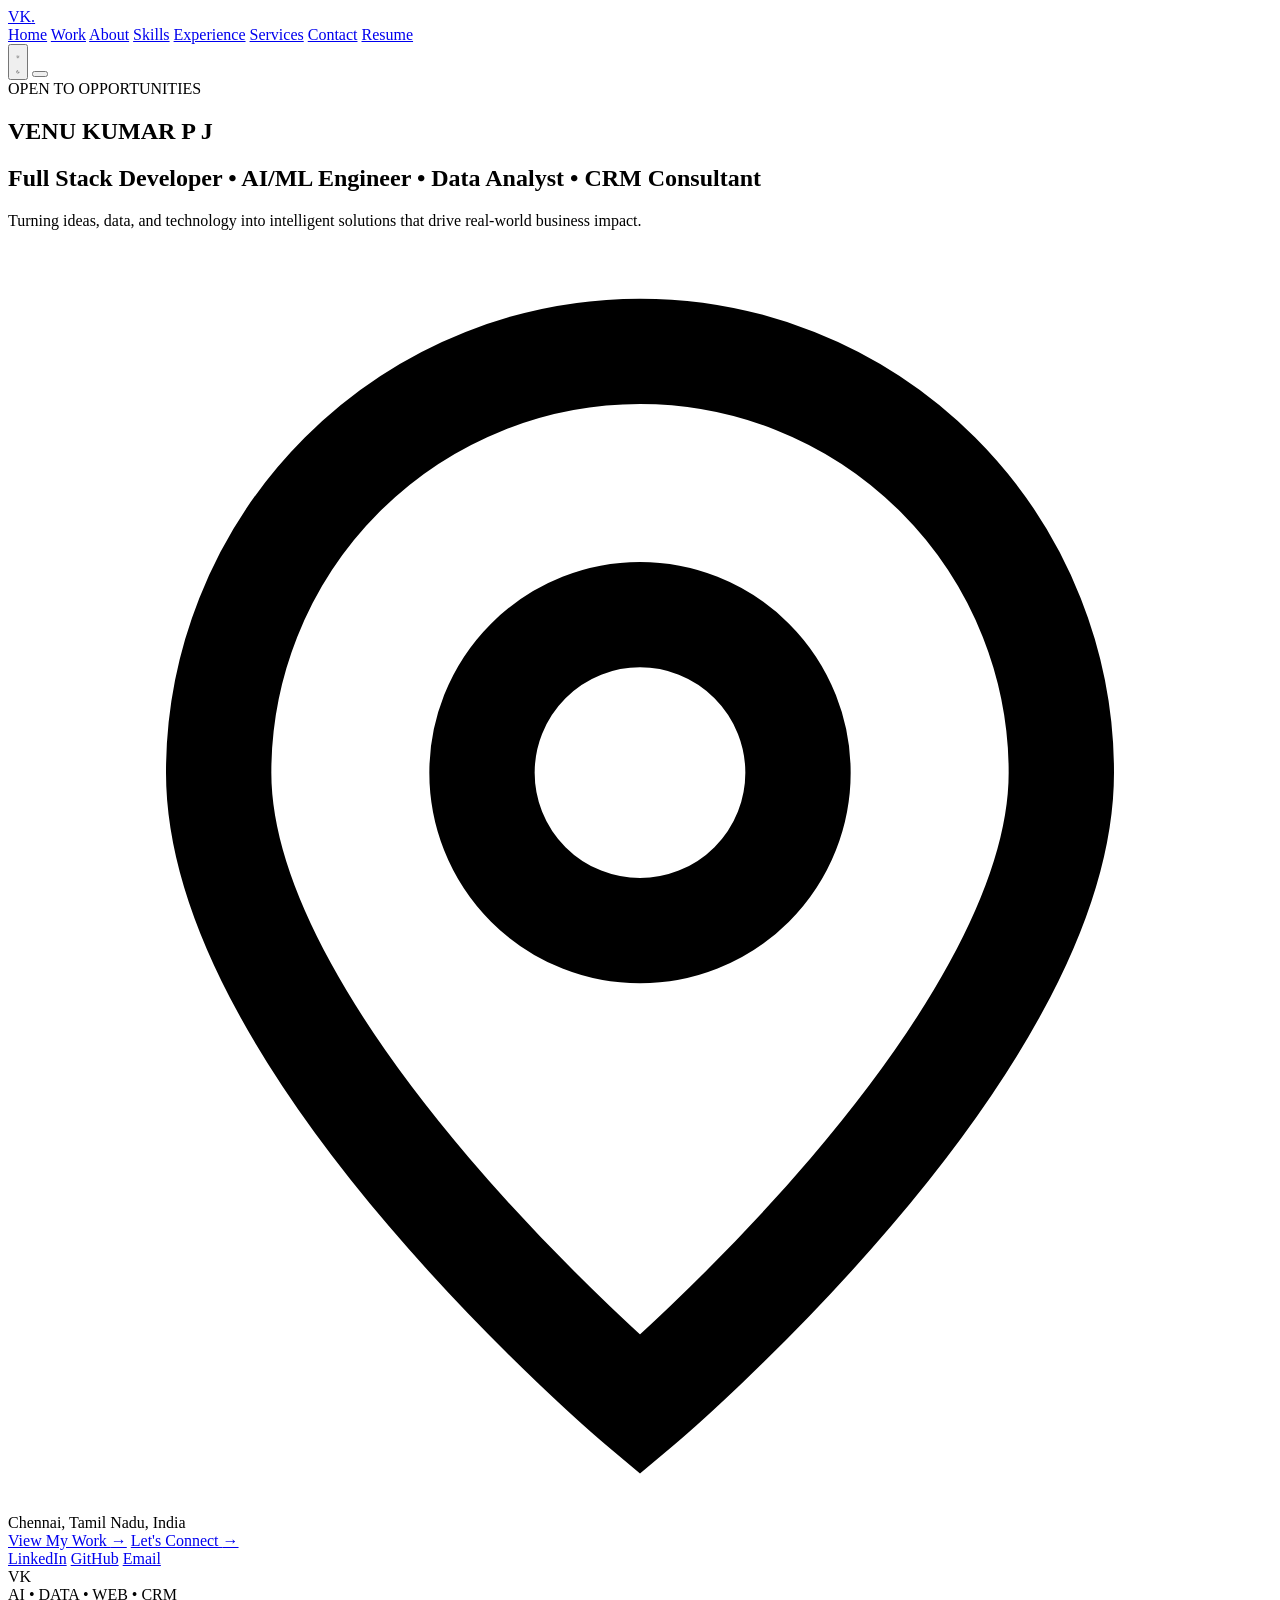
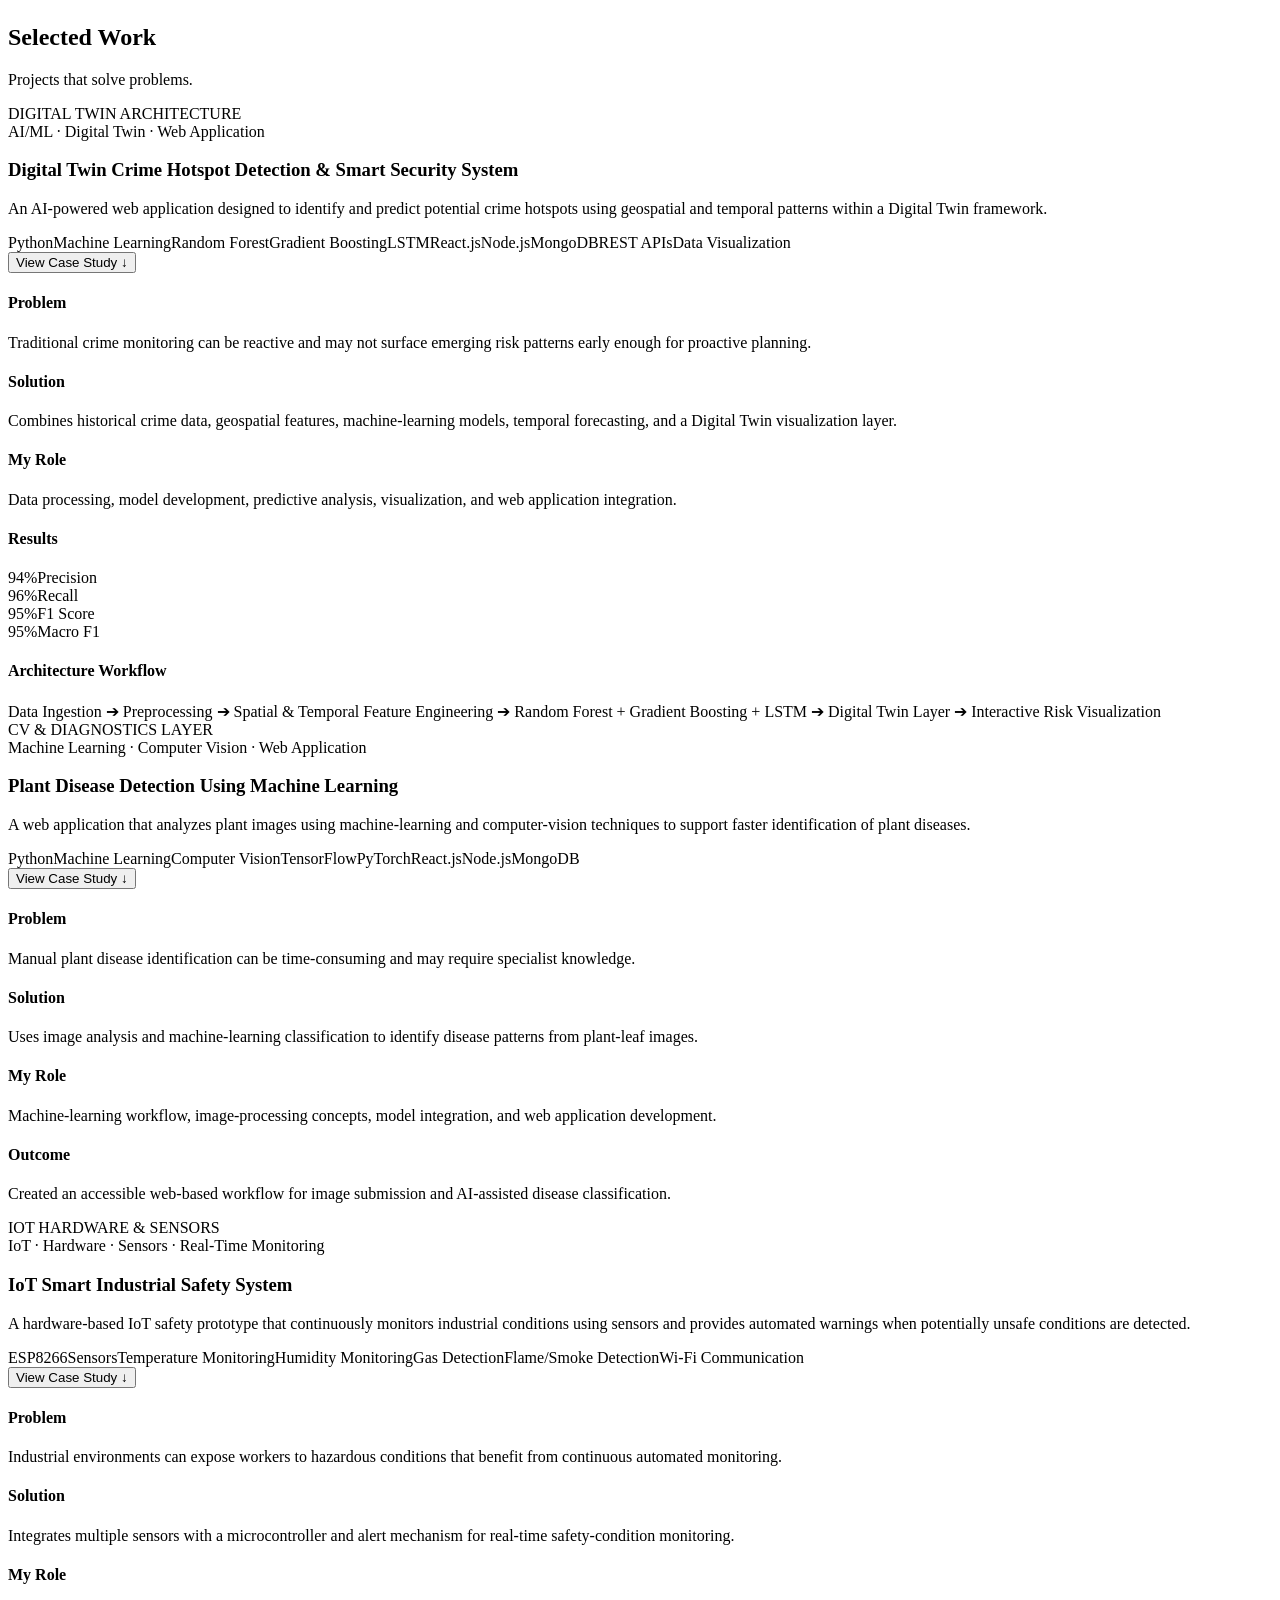
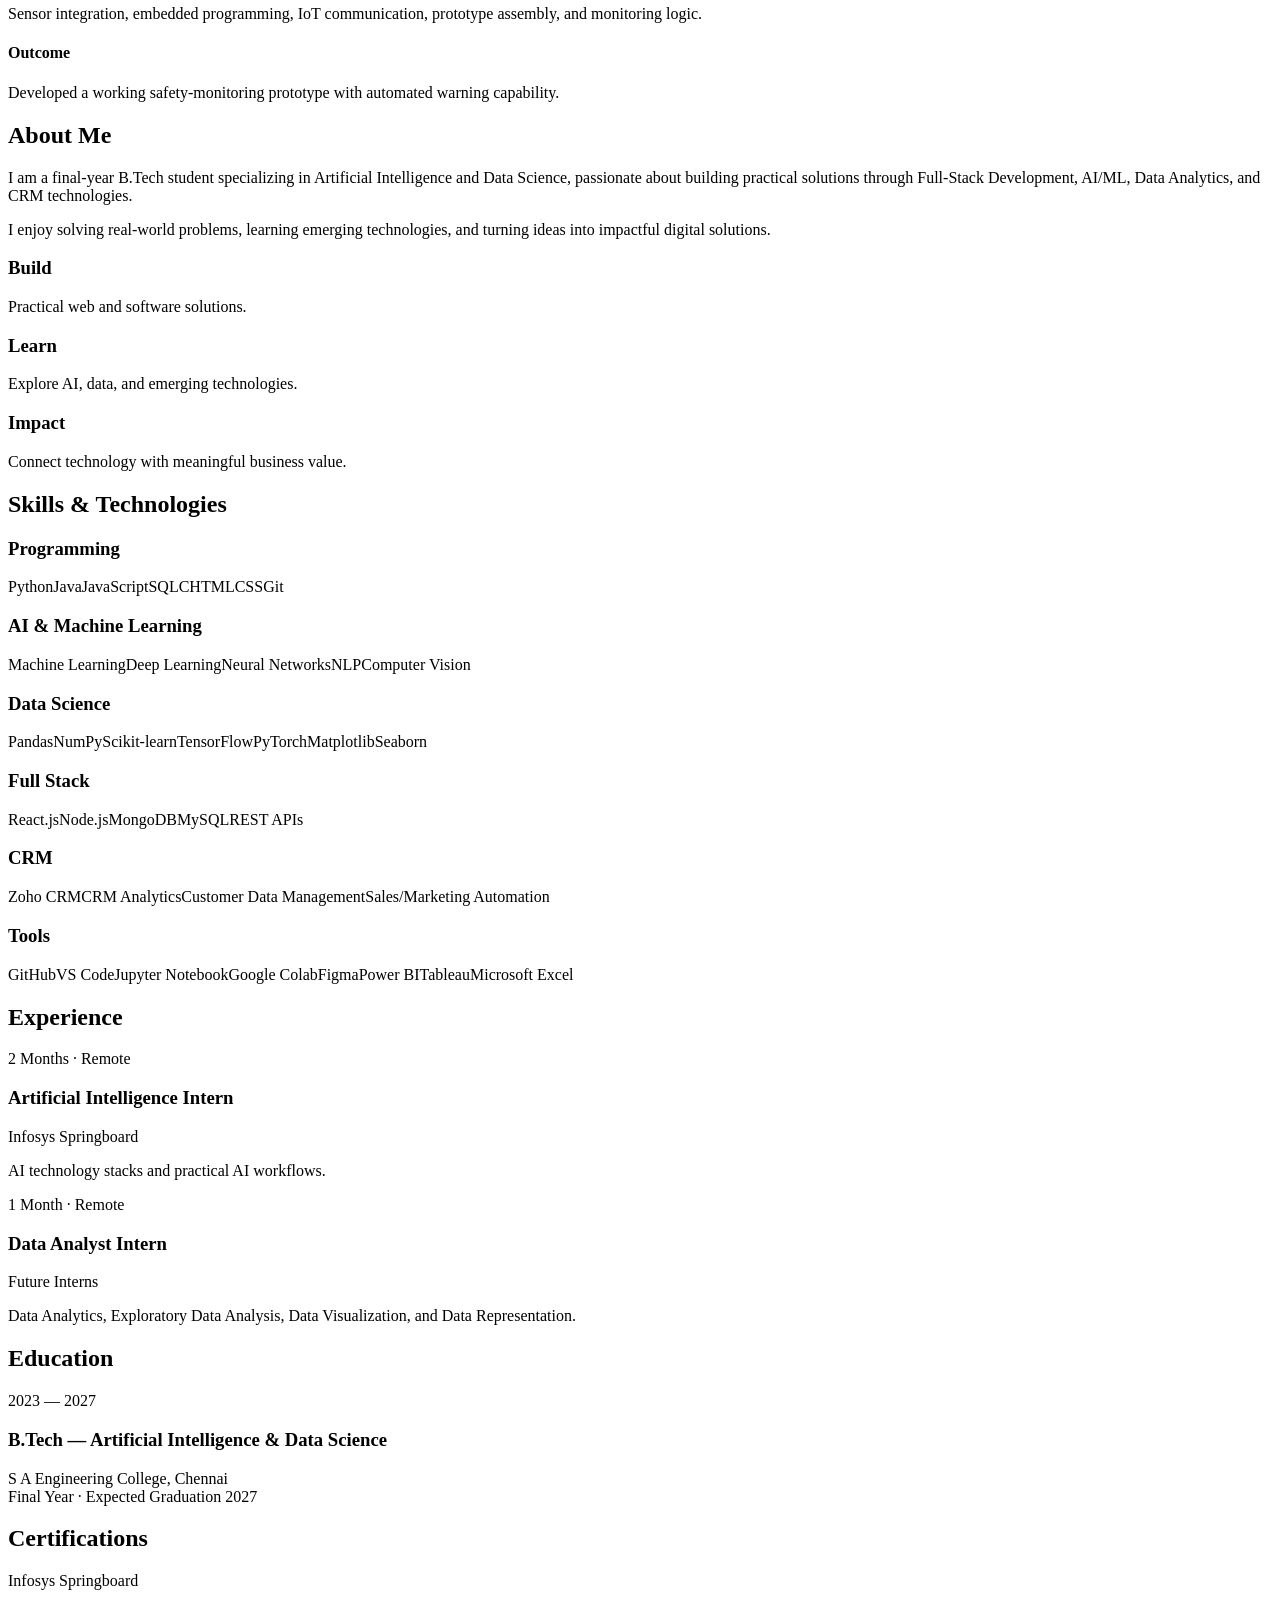
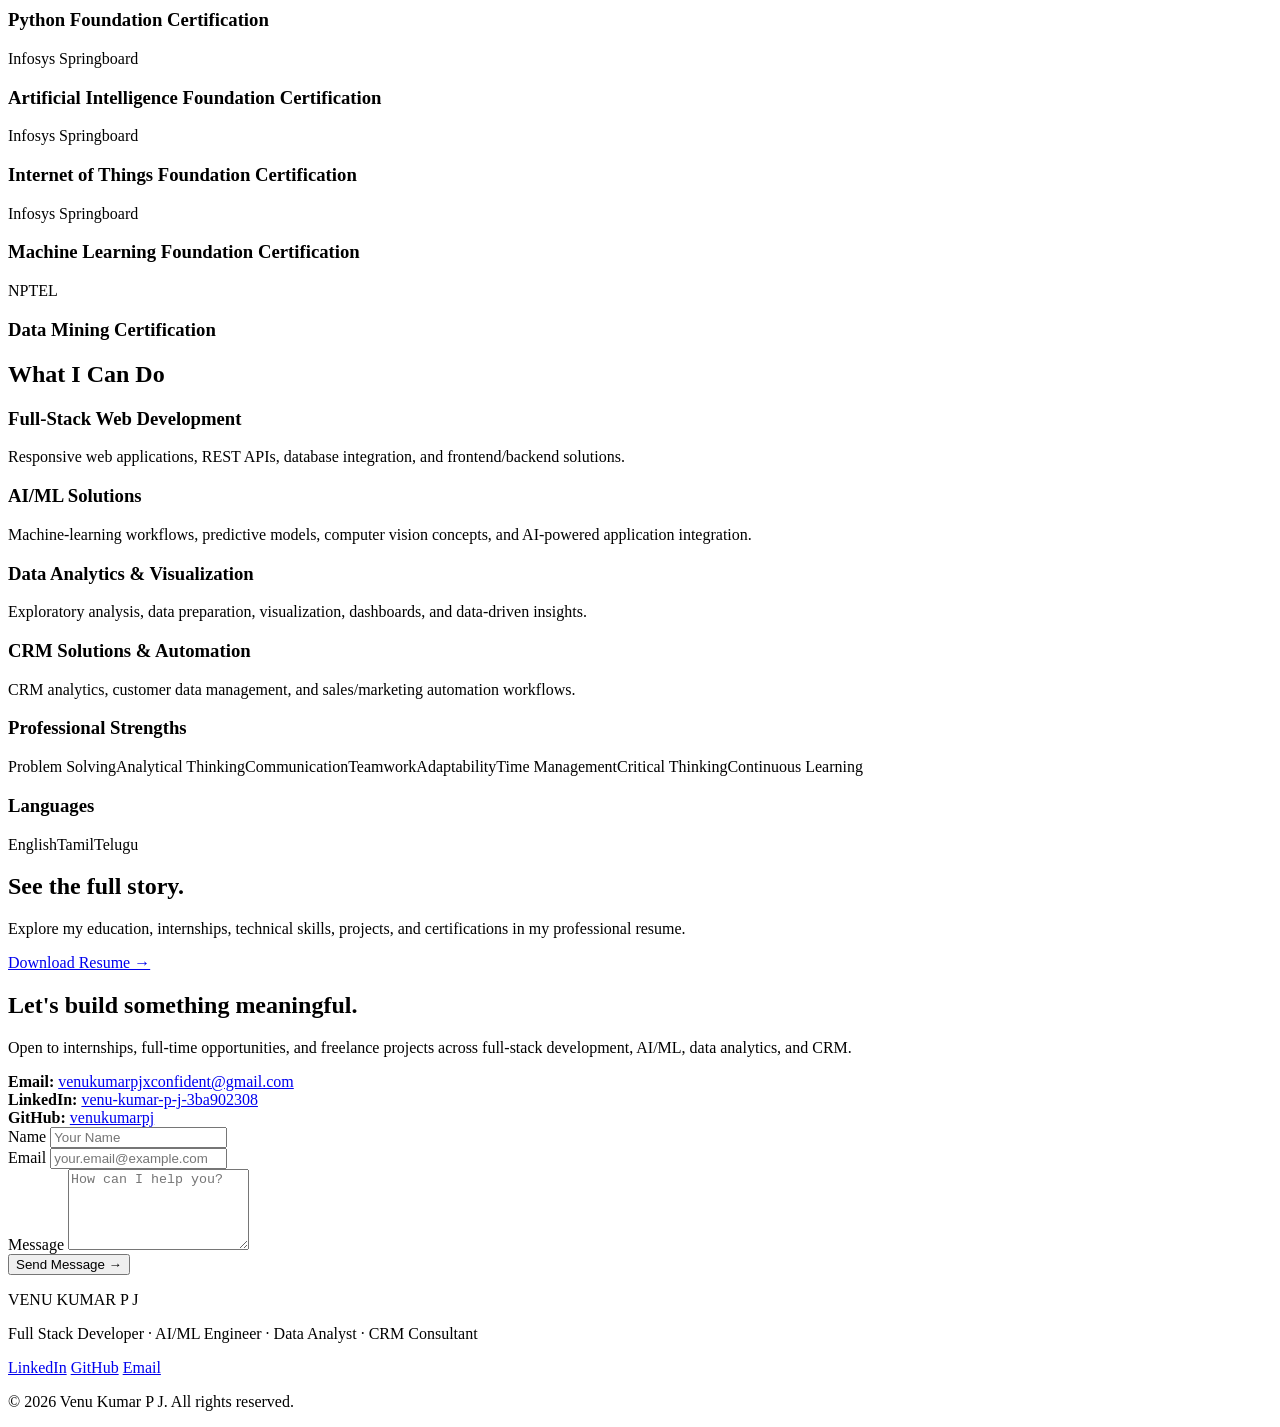
==== index.html @ ddd6fd96 "Rename index.html.html to index.html" ====
<!DOCTYPE html>
<html lang="en" data-theme="dark">
<head>
    <meta charset="UTF-8">
    <meta name="viewport" content="width=device-width, initial-scale=1.0">
    <title>Venu Kumar P J | Full Stack Developer • AI/ML Engineer • Data Analyst</title>
    <meta name="description" content="Venu Kumar P J is a Full Stack Developer, AI/ML Engineer, Data Analyst, and CRM enthusiast building intelligent, data-driven digital solutions.">
    
    <meta property="og:title" content="Venu Kumar P J | Professional Portfolio">
    <meta property="og:description" content="Turning ideas, data, and technology into intelligent solutions that drive real-world business impact.">
    <meta property="og:type" content="website">

    <link rel="preconnect" href="https://fonts.googleapis.com">
    <link rel="preconnect" href="https://fonts.gstatic.com" crossorigin>
    <link href="https://fonts.googleapis.com/css2?family=Inter:wght@300;400;500;600;700&family=Space+Grotesk:wght@500;600;700&display=swap" rel="stylesheet">
    
    <link rel="stylesheet" href="css/style.css">
</head>
<body>
    <div class="bg-grid"></div>
    <div class="bg-glow"></div>

    <header class="navbar" id="navbar">
        <div class="container nav-container">
            <a href="#home" class="nav-logo">VK<span>.</span></a>
            <nav class="nav-menu" id="nav-menu">
                <a href="#home" class="nav-link active">Home</a>
                <a href="#work" class="nav-link">Work</a>
                <a href="#about" class="nav-link">About</a>
                <a href="#skills" class="nav-link">Skills</a>
                <a href="#experience" class="nav-link">Experience</a>
                <a href="#services" class="nav-link">Services</a>
                <a href="#contact" class="nav-link">Contact</a>
                <a href="assets/resume.pdf" class="btn btn-secondary nav-btn" target="_blank" rel="noopener">Resume</a>
            </nav>
            <div class="nav-actions">
                <button id="theme-toggle" class="theme-toggle" aria-label="Toggle Theme">
                    <svg class="sun-icon" viewBox="0 0 24 24" fill="none" stroke="currentColor" stroke-width="2"><circle cx="12" cy="12" r="5"/><path d="M12 1v2M12 21v2M4.22 4.22l1.42 1.42M18.36 18.36l1.42 1.42M1 12h2M21 12h2M4.22 19.78l1.42-1.42M18.36 5.64l1.42-1.42"/></svg>
                    <svg class="moon-icon" viewBox="0 0 24 24" fill="none" stroke="currentColor" stroke-width="2"><path d="M21 12.79A9 9 0 1 1 11.21 3 7 7 0 0 0 21 12.79z"/></svg>
                </button>
                <button class="hamburger" id="hamburger" aria-label="Toggle Menu">
                    <span></span><span></span><span></span>
                </button>
            </div>
        </div>
    </header>

    <main>
        <section id="home" class="hero-section">
            <div class="container hero-container">
                <div class="hero-content">
                    <div class="badge fade-up">OPEN TO OPPORTUNITIES</div>
                    <h1 class="hero-name fade-up">VENU KUMAR P J</h1>
                    <h2 class="hero-title fade-up">Full Stack Developer <span class="dot">•</span> AI/ML Engineer <span class="dot">•</span> Data Analyst <span class="dot">•</span> CRM Consultant</h2>
                    <p class="hero-description fade-up">Turning ideas, data, and technology into intelligent solutions that drive real-world business impact.</p>
                    <div class="hero-location fade-up">
                        <svg viewBox="0 0 24 24" fill="none" stroke="currentColor" stroke-width="2"><path d="M12 2a8 8 0 0 0-8 8c0 5.25 8 12 8 12s8-6.75 8-12a8 8 0 0 0-8-8z"/><circle cx="12" cy="10" r="3"/></svg>
                        Chennai, Tamil Nadu, India
                    </div>
                    <div class="hero-ctas fade-up">
                        <a href="#work" class="btn btn-primary">View My Work <span class="arrow">→</span></a>
                        <a href="#contact" class="btn btn-secondary">Let's Connect <span class="arrow">→</span></a>
                    </div>
                    <div class="hero-socials fade-up">
                        <a href="https://www.linkedin.com/in/venu-kumar-p-j-3ba902308/" target="_blank" rel="noopener" aria-label="LinkedIn">LinkedIn</a>
                        <a href="https://github.com/venukumarpj" target="_blank" rel="noopener" aria-label="GitHub">GitHub</a>
                        <a href="mailto:venukumarpjxconfident@gmail.com" aria-label="Email">Email</a>
                    </div>
                </div>
                <div class="hero-visual fade-up">
                    <div class="profile-frame">
                        <div class="profile-img-container">
                            <img src="assets/profile.jpg" alt="Venu Kumar P J" class="profile-img" id="profile-img" onerror="this.style.display='none'; document.getElementById('profile-placeholder').style.display='flex';">
                            <div class="profile-placeholder" id="profile-placeholder">
                                <span class="avatar-text">VK</span>
                            </div>
                        </div>
                        <div class="profile-badge-overlay">AI • DATA • WEB • CRM</div>
                    </div>
                </div>
            </div>
        </section>

        <section id="work" class="section">
            <div class="container">
                <div class="section-header fade-up">
                    <h2>Selected Work</h2>
                    <p class="subtitle">Projects that solve problems.</p>
                </div>

                <div class="projects-grid">
                    <article class="project-card fade-up">
                        <div class="project-visual-wrapper">
                            <img src="assets/projects/crime-hotspot.png" alt="Digital Twin Crime Hotspot Visual" class="project-img" onerror="this.style.display='none'; this.nextElementSibling.style.display='flex';">
                            <div class="project-illustration fallback-visual">
                                <div class="illus-node"></div>
                                <div class="illus-grid"></div>
                                <span class="illus-tag">DIGITAL TWIN ARCHITECTURE</span>
                            </div>
                        </div>
                        <div class="project-body">
                            <div class="project-category">AI/ML · Digital Twin · Web Application</div>
                            <h3 class="project-title">Digital Twin Crime Hotspot Detection & Smart Security System</h3>
                            <p class="project-desc">An AI-powered web application designed to identify and predict potential crime hotspots using geospatial and temporal patterns within a Digital Twin framework.</p>
                            
                            <div class="project-tags">
                                <span>Python</span><span>Machine Learning</span><span>Random Forest</span><span>Gradient Boosting</span><span>LSTM</span><span>React.js</span><span>Node.js</span><span>MongoDB</span><span>REST APIs</span><span>Data Visualization</span>
                            </div>

                            <button class="btn-toggle-case-study" data-target="cs-1">
                                View Case Study <span class="toggle-icon">↓</span>
                            </button>

                            <div class="case-study-content" id="cs-1">
                                <div class="cs-inner">
                                    <div class="cs-block">
                                        <h4>Problem</h4>
                                        <p>Traditional crime monitoring can be reactive and may not surface emerging risk patterns early enough for proactive planning.</p>
                                    </div>
                                    <div class="cs-block">
                                        <h4>Solution</h4>
                                        <p>Combines historical crime data, geospatial features, machine-learning models, temporal forecasting, and a Digital Twin visualization layer.</p>
                                    </div>
                                    <div class="cs-block">
                                        <h4>My Role</h4>
                                        <p>Data processing, model development, predictive analysis, visualization, and web application integration.</p>
                                    </div>
                                    <div class="cs-block">
                                        <h4>Results</h4>
                                        <div class="metrics-grid">
                                            <div class="metric-card"><span class="m-val">94%</span><span class="m-lbl">Precision</span></div>
                                            <div class="metric-card"><span class="m-val">96%</span><span class="m-lbl">Recall</span></div>
                                            <div class="metric-card"><span class="m-val">95%</span><span class="m-lbl">F1 Score</span></div>
                                            <div class="metric-card"><span class="m-val">95%</span><span class="m-lbl">Macro F1</span></div>
                                        </div>
                                    </div>
                                    <div class="cs-block">
                                        <h4>Architecture Workflow</h4>
                                        <div class="architecture-flow">
                                            Data Ingestion ➔ Preprocessing ➔ Spatial & Temporal Feature Engineering ➔ Random Forest + Gradient Boosting + LSTM ➔ Digital Twin Layer ➔ Interactive Risk Visualization
                                        </div>
                                    </div>
                                </div>
                            </div>
                        </div>
                    </article>

                    <article class="project-card fade-up">
                        <div class="project-visual-wrapper">
                            <img src="assets/projects/plant-disease.png" alt="Plant Disease Detection Visual" class="project-img" onerror="this.style.display='none'; this.nextElementSibling.style.display='flex';">
                            <div class="project-illustration fallback-visual">
                                <div class="illus-leaf"></div>
                                <span class="illus-tag">CV & DIAGNOSTICS LAYER</span>
                            </div>
                        </div>
                        <div class="project-body">
                            <div class="project-category">Machine Learning · Computer Vision · Web Application</div>
                            <h3 class="project-title">Plant Disease Detection Using Machine Learning</h3>
                            <p class="project-desc">A web application that analyzes plant images using machine-learning and computer-vision techniques to support faster identification of plant diseases.</p>
                            
                            <div class="project-tags">
                                <span>Python</span><span>Machine Learning</span><span>Computer Vision</span><span>TensorFlow</span><span>PyTorch</span><span>React.js</span><span>Node.js</span><span>MongoDB</span>
                            </div>

                            <button class="btn-toggle-case-study" data-target="cs-2">
                                View Case Study <span class="toggle-icon">↓</span>
                            </button>

                            <div class="case-study-content" id="cs-2">
                                <div class="cs-inner">
                                    <div class="cs-block">
                                        <h4>Problem</h4>
                                        <p>Manual plant disease identification can be time-consuming and may require specialist knowledge.</p>
                                    </div>
                                    <div class="cs-block">
                                        <h4>Solution</h4>
                                        <p>Uses image analysis and machine-learning classification to identify disease patterns from plant-leaf images.</p>
                                    </div>
                                    <div class="cs-block">
                                        <h4>My Role</h4>
                                        <p>Machine-learning workflow, image-processing concepts, model integration, and web application development.</p>
                                    </div>
                                    <div class="cs-block">
                                        <h4>Outcome</h4>
                                        <p>Created an accessible web-based workflow for image submission and AI-assisted disease classification.</p>
                                    </div>
                                </div>
                            </div>
                        </div>
                    </article>

                    <article class="project-card fade-up">
                        <div class="project-visual-wrapper">
                            <img src="assets/projects/iot-safety.png" alt="IoT Industrial Safety Visual" class="project-img" onerror="this.style.display='none'; this.nextElementSibling.style.display='flex';">
                            <div class="project-illustration fallback-visual">
                                <div class="illus-sensor"></div>
                                <span class="illus-tag">IOT HARDWARE & SENSORS</span>
                            </div>
                        </div>
                        <div class="project-body">
                            <div class="project-category">IoT · Hardware · Sensors · Real-Time Monitoring</div>
                            <h3 class="project-title">IoT Smart Industrial Safety System</h3>
                            <p class="project-desc">A hardware-based IoT safety prototype that continuously monitors industrial conditions using sensors and provides automated warnings when potentially unsafe conditions are detected.</p>
                            
                            <div class="project-tags">
                                <span>ESP8266</span><span>Sensors</span><span>Temperature Monitoring</span><span>Humidity Monitoring</span><span>Gas Detection</span><span>Flame/Smoke Detection</span><span>Wi-Fi Communication</span>
                            </div>

                            <button class="btn-toggle-case-study" data-target="cs-3">
                                View Case Study <span class="toggle-icon">↓</span>
                            </button>

                            <div class="case-study-content" id="cs-3">
                                <div class="cs-inner">
                                    <div class="cs-block">
                                        <h4>Problem</h4>
                                        <p>Industrial environments can expose workers to hazardous conditions that benefit from continuous automated monitoring.</p>
                                    </div>
                                    <div class="cs-block">
                                        <h4>Solution</h4>
                                        <p>Integrates multiple sensors with a microcontroller and alert mechanism for real-time safety-condition monitoring.</p>
                                    </div>
                                    <div class="cs-block">
                                        <h4>My Role</h4>
                                        <p>Sensor integration, embedded programming, IoT communication, prototype assembly, and monitoring logic.</p>
                                    </div>
                                    <div class="cs-block">
                                        <h4>Outcome</h4>
                                        <p>Developed a working safety-monitoring prototype with automated warning capability.</p>
                                    </div>
                                </div>
                            </div>
                        </div>
                    </article>
                </div>
            </div>
        </section>

        <section id="about" class="section alt-bg">
            <div class="container">
                <div class="section-header fade-up">
                    <h2>About Me</h2>
                </div>
                <div class="about-grid">
                    <div class="about-text fade-up">
                        <p>I am a final-year B.Tech student specializing in Artificial Intelligence and Data Science, passionate about building practical solutions through Full-Stack Development, AI/ML, Data Analytics, and CRM technologies.</p>
                        <p>I enjoy solving real-world problems, learning emerging technologies, and turning ideas into impactful digital solutions.</p>
                    </div>
                    <div class="about-highlights fade-up">
                        <div class="highlight-card">
                            <h3>Build</h3>
                            <p>Practical web and software solutions.</p>
                        </div>
                        <div class="highlight-card">
                            <h3>Learn</h3>
                            <p>Explore AI, data, and emerging technologies.</p>
                        </div>
                        <div class="highlight-card">
                            <h3>Impact</h3>
                            <p>Connect technology with meaningful business value.</p>
                        </div>
                    </div>
                </div>
            </div>
        </section>

        <section id="skills" class="section">
            <div class="container">
                <div class="section-header fade-up">
                    <h2>Skills & Technologies</h2>
                </div>
                <div class="skills-wrapper">
                    <div class="skill-category fade-up">
                        <h3>Programming</h3>
                        <div class="chips-group">
                            <span>Python</span><span>Java</span><span>JavaScript</span><span>SQL</span><span>C</span><span>HTML</span><span>CSS</span><span>Git</span>
                        </div>
                    </div>
                    <div class="skill-category fade-up">
                        <h3>AI & Machine Learning</h3>
                        <div class="chips-group">
                            <span>Machine Learning</span><span>Deep Learning</span><span>Neural Networks</span><span>NLP</span><span>Computer Vision</span>
                        </div>
                    </div>
                    <div class="skill-category fade-up">
                        <h3>Data Science</h3>
                        <div class="chips-group">
                            <span>Pandas</span><span>NumPy</span><span>Scikit-learn</span><span>TensorFlow</span><span>PyTorch</span><span>Matplotlib</span><span>Seaborn</span>
                        </div>
                    </div>
                    <div class="skill-category fade-up">
                        <h3>Full Stack</h3>
                        <div class="chips-group">
                            <span>React.js</span><span>Node.js</span><span>MongoDB</span><span>MySQL</span><span>REST APIs</span>
                        </div>
                    </div>
                    <div class="skill-category fade-up">
                        <h3>CRM</h3>
                        <div class="chips-group">
                            <span>Zoho CRM</span><span>CRM Analytics</span><span>Customer Data Management</span><span>Sales/Marketing Automation</span>
                        </div>
                    </div>
                    <div class="skill-category fade-up">
                        <h3>Tools</h3>
                        <div class="chips-group">
                            <span>GitHub</span><span>VS Code</span><span>Jupyter Notebook</span><span>Google Colab</span><span>Figma</span><span>Power BI</span><span>Tableau</span><span>Microsoft Excel</span>
                        </div>
                    </div>
                </div>
            </div>
        </section>

        <section id="experience" class="section alt-bg">
            <div class="container">
                <div class="two-col-grid">
                    <div>
                        <div class="section-header fade-up">
                            <h2>Experience</h2>
                        </div>
                        <div class="timeline">
                            <div class="timeline-item fade-up">
                                <div class="timeline-marker"></div>
                                <div class="timeline-content">
                                    <span class="timeline-period">2 Months · Remote</span>
                                    <h3>Artificial Intelligence Intern</h3>
                                    <div class="timeline-org">Infosys Springboard</div>
                                    <p>AI technology stacks and practical AI workflows.</p>
                                </div>
                            </div>
                            <div class="timeline-item fade-up">
                                <div class="timeline-marker"></div>
                                <div class="timeline-content">
                                    <span class="timeline-period">1 Month · Remote</span>
                                    <h3>Data Analyst Intern</h3>
                                    <div class="timeline-org">Future Interns</div>
                                    <p>Data Analytics, Exploratory Data Analysis, Data Visualization, and Data Representation.</p>
                                </div>
                            </div>
                        </div>
                    </div>
                    <div>
                        <div class="section-header fade-up">
                            <h2>Education</h2>
                        </div>
                        <div class="card edu-card fade-up">
                            <span class="timeline-period">2023 — 2027</span>
                            <h3>B.Tech — Artificial Intelligence & Data Science</h3>
                            <div class="timeline-org">S A Engineering College, Chennai</div>
                            <div class="status-badge">Final Year · Expected Graduation 2027</div>
                        </div>
                    </div>
                </div>
            </div>
        </section>

        <section class="section">
            <div class="container">
                <div class="section-header fade-up">
                    <h2>Certifications</h2>
                </div>
                <div class="cert-grid">
                    <div class="cert-card fade-up">
                        <span class="cert-org">Infosys Springboard</span>
                        <h3>Python Foundation Certification</h3>
                    </div>
                    <div class="cert-card fade-up">
                        <span class="cert-org">Infosys Springboard</span>
                        <h3>Artificial Intelligence Foundation Certification</h3>
                    </div>
                    <div class="cert-card fade-up">
                        <span class="cert-org">Infosys Springboard</span>
                        <h3>Internet of Things Foundation Certification</h3>
                    </div>
                    <div class="cert-card fade-up">
                        <span class="cert-org">Infosys Springboard</span>
                        <h3>Machine Learning Foundation Certification</h3>
                    </div>
                    <div class="cert-card fade-up">
                        <span class="cert-org">NPTEL</span>
                        <h3>Data Mining Certification</h3>
                    </div>
                </div>
            </div>
        </section>

        <section id="services" class="section alt-bg">
            <div class="container">
                <div class="section-header fade-up">
                    <h2>What I Can Do</h2>
                </div>
                <div class="services-grid">
                    <div class="service-card fade-up">
                        <h3>Full-Stack Web Development</h3>
                        <p>Responsive web applications, REST APIs, database integration, and frontend/backend solutions.</p>
                    </div>
                    <div class="service-card fade-up">
                        <h3>AI/ML Solutions</h3>
                        <p>Machine-learning workflows, predictive models, computer vision concepts, and AI-powered application integration.</p>
                    </div>
                    <div class="service-card fade-up">
                        <h3>Data Analytics & Visualization</h3>
                        <p>Exploratory analysis, data preparation, visualization, dashboards, and data-driven insights.</p>
                    </div>
                    <div class="service-card fade-up">
                        <h3>CRM Solutions & Automation</h3>
                        <p>CRM analytics, customer data management, and sales/marketing automation workflows.</p>
                    </div>
                </div>
            </div>
        </section>

        <section class="section">
            <div class="container">
                <div class="two-col-grid">
                    <div class="fade-up">
                        <h3>Professional Strengths</h3>
                        <div class="chips-group mt-1">
                            <span>Problem Solving</span><span>Analytical Thinking</span><span>Communication</span><span>Teamwork</span><span>Adaptability</span><span>Time Management</span><span>Critical Thinking</span><span>Continuous Learning</span>
                        </div>
                    </div>
                    <div class="fade-up">
                        <h3>Languages</h3>
                        <div class="chips-group mt-1">
                            <span>English</span><span>Tamil</span><span>Telugu</span>
                        </div>
                    </div>
                </div>
            </div>
        </section>

        <section class="section resume-cta-section alt-bg">
            <div class="container">
                <div class="resume-cta-card fade-up">
                    <h2>See the full story.</h2>
                    <p>Explore my education, internships, technical skills, projects, and certifications in my professional resume.</p>
                    <a href="assets/resume.pdf" class="btn btn-primary" target="_blank" rel="noopener">Download Resume →</a>
                </div>
            </div>
        </section>

        <section id="contact" class="section">
            <div class="container">
                <div class="contact-wrapper">
                    <div class="contact-info fade-up">
                        <h2>Let's build something meaningful.</h2>
                        <p>Open to internships, full-time opportunities, and freelance projects across full-stack development, AI/ML, data analytics, and CRM.</p>
                        <div class="contact-details">
                            <div><strong>Email:</strong> <a href="mailto:venukumarpjxconfident@gmail.com">venukumarpjxconfident@gmail.com</a></div>
                            <div><strong>LinkedIn:</strong> <a href="https://www.linkedin.com/in/venu-kumar-p-j-3ba902308/" target="_blank" rel="noopener">venu-kumar-p-j-3ba902308</a></div>
                            <div><strong>GitHub:</strong> <a href="https://github.com/venukumarpj" target="_blank" rel="noopener">venukumarpj</a></div>
                        </div>
                    </div>
                    <div class="contact-form-container fade-up">
                        <form id="contact-form" action="https://formspree.io/f/YOUR_FORM_ID" method="POST">
                            <div class="form-group">
                                <label for="name">Name</label>
                                <input type="text" id="name" name="name" required placeholder="Your Name">
                            </div>
                            <div class="form-group">
                                <label for="email">Email</label>
                                <input type="email" id="email" name="email" required placeholder="your.email@example.com">
                            </div>
                            <div class="form-group">
                                <label for="message">Message</label>
                                <textarea id="message" name="message" rows="5" required placeholder="How can I help you?"></textarea>
                            </div>
                            <button type="submit" class="btn btn-primary w-full">Send Message →</button>
                            <p id="form-status" class="form-status-msg"></p>
                        </form>
                    </div>
                </div>
            </div>
        </section>
    </main>

    <footer class="footer">
        <div class="container footer-container">
            <div class="footer-brand">
                <span class="footer-logo">VENU KUMAR P J</span>
                <p>Full Stack Developer · AI/ML Engineer · Data Analyst · CRM Consultant</p>
            </div>
            <div class="footer-links">
                <a href="https://www.linkedin.com/in/venu-kumar-p-j-3ba902308/" target="_blank" rel="noopener">LinkedIn</a>
                <a href="https://github.com/venukumarpj" target="_blank" rel="noopener">GitHub</a>
                <a href="mailto:venukumarpjxconfident@gmail.com">Email</a>
            </div>
        </div>
        <div class="footer-bottom">
            <p>&copy; 2026 Venu Kumar P J. All rights reserved.</p>
        </div>
    </footer>

    <script src="js/script.js"></script>
</body>
</html>
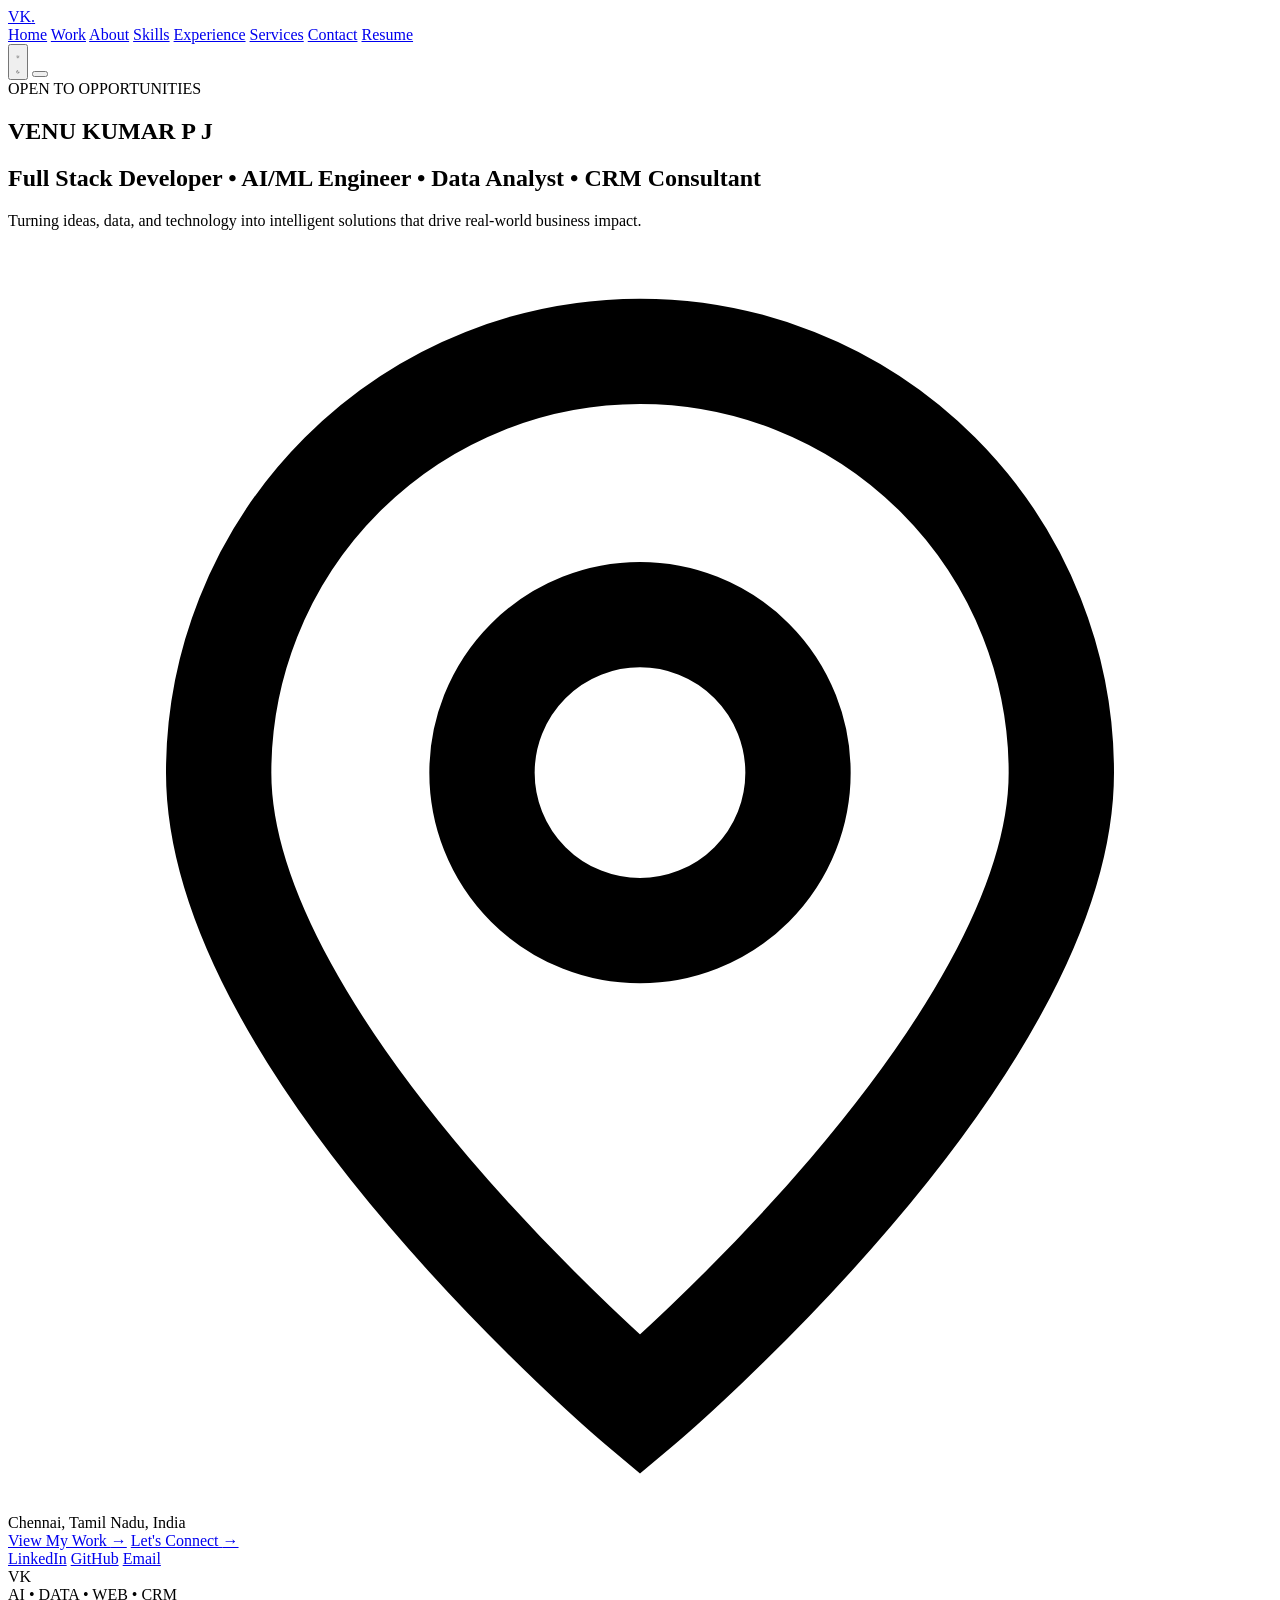
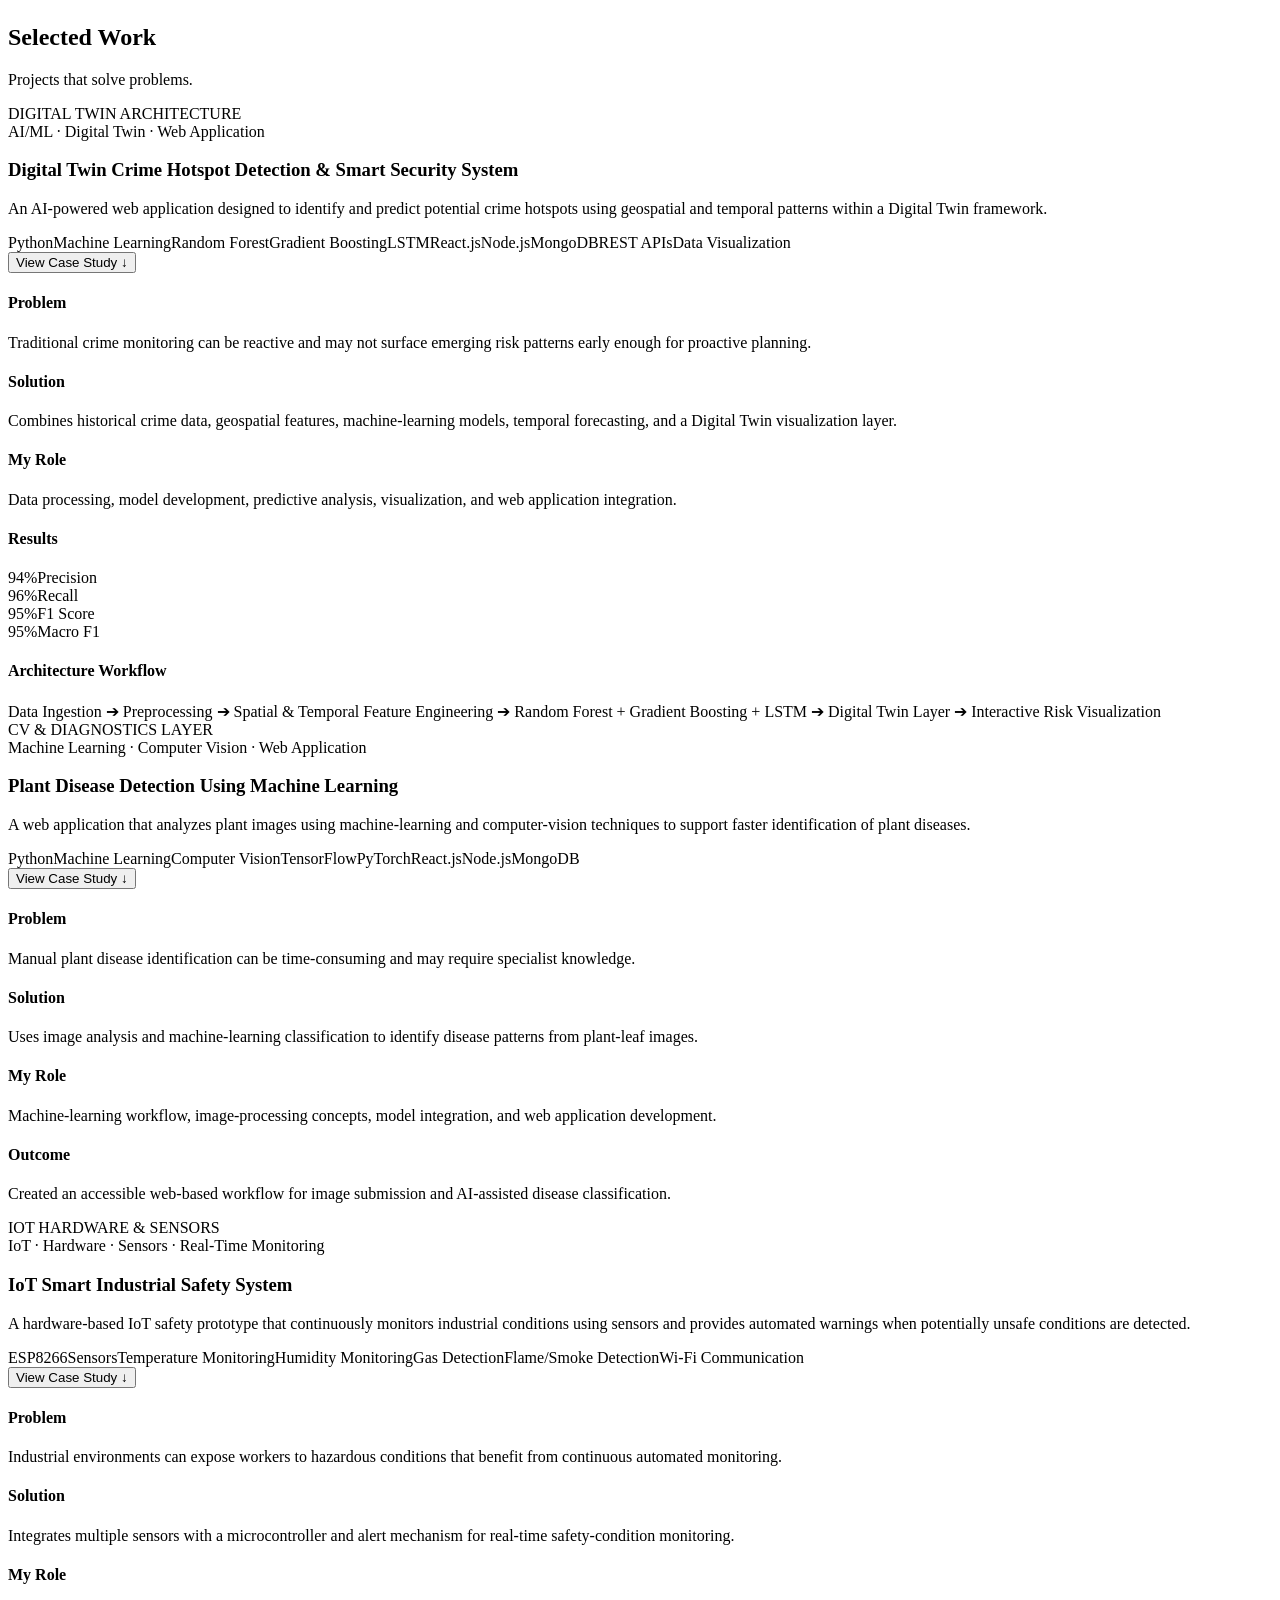
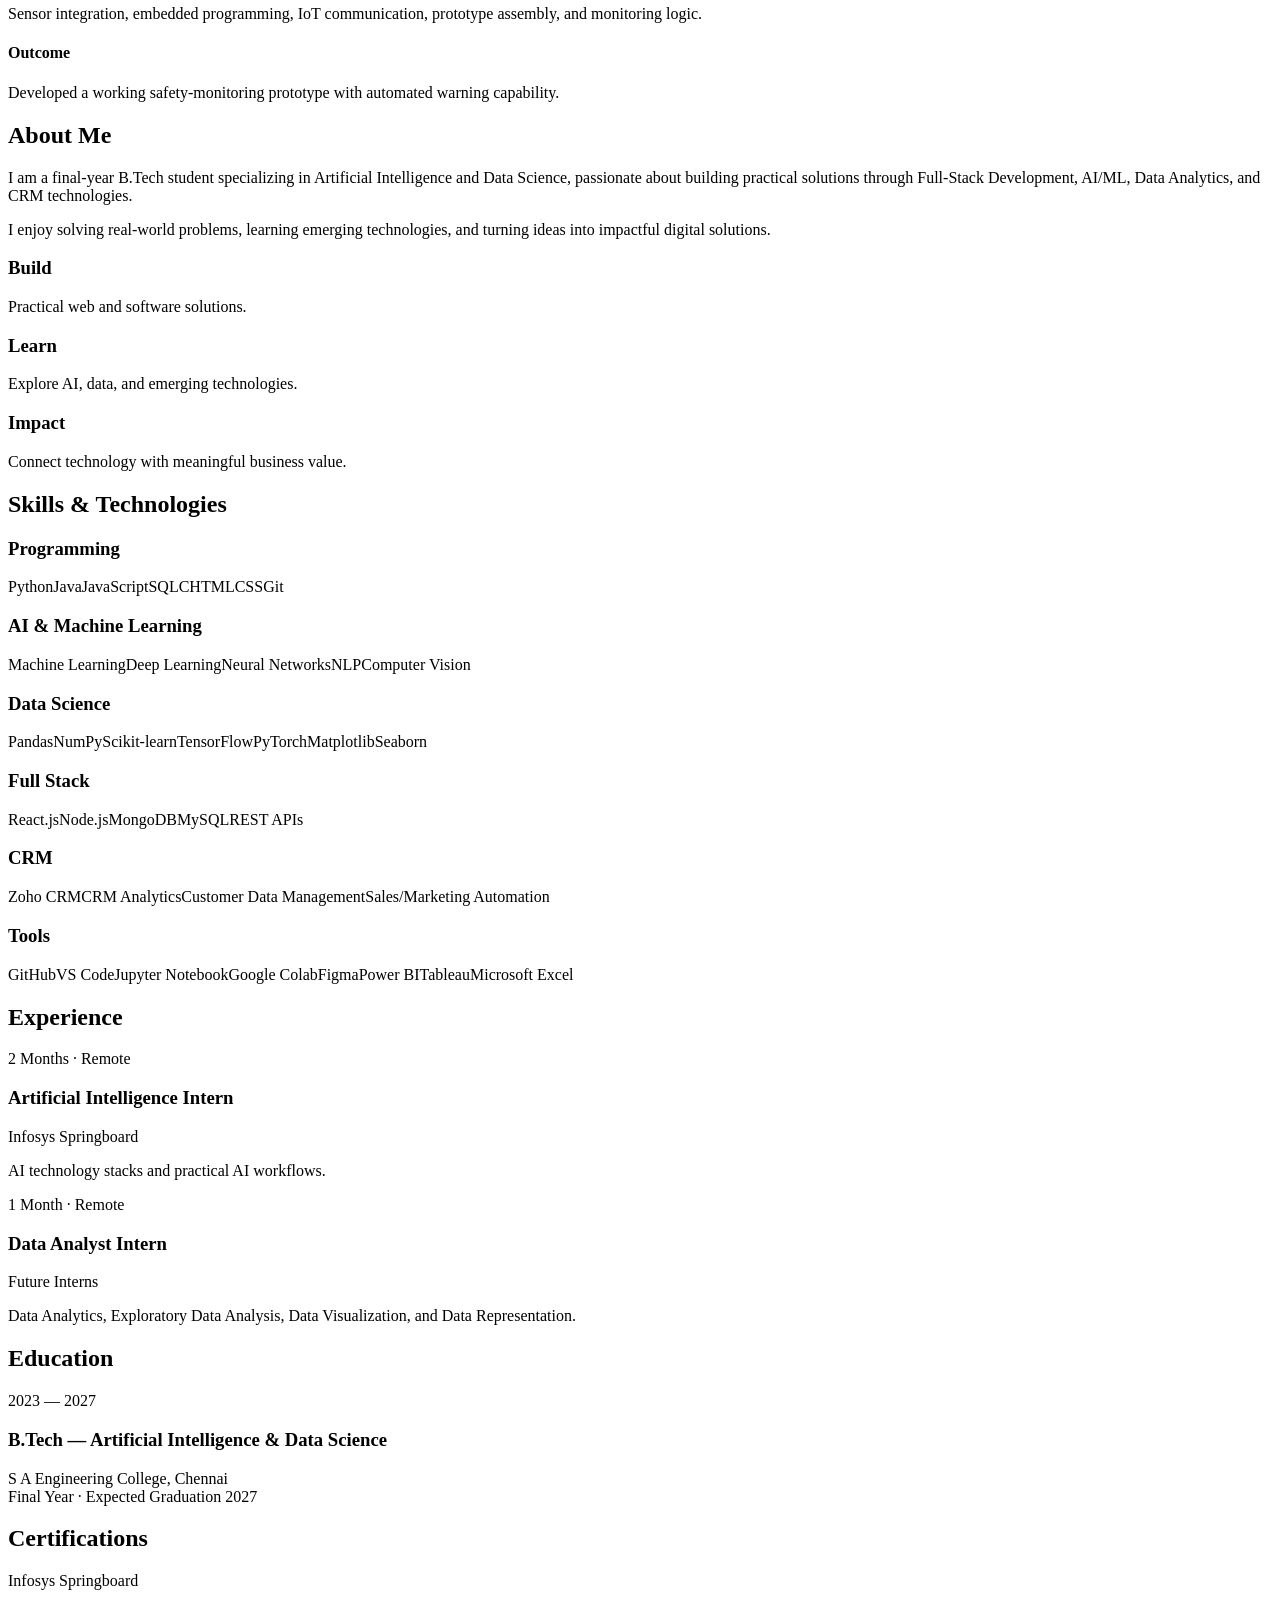
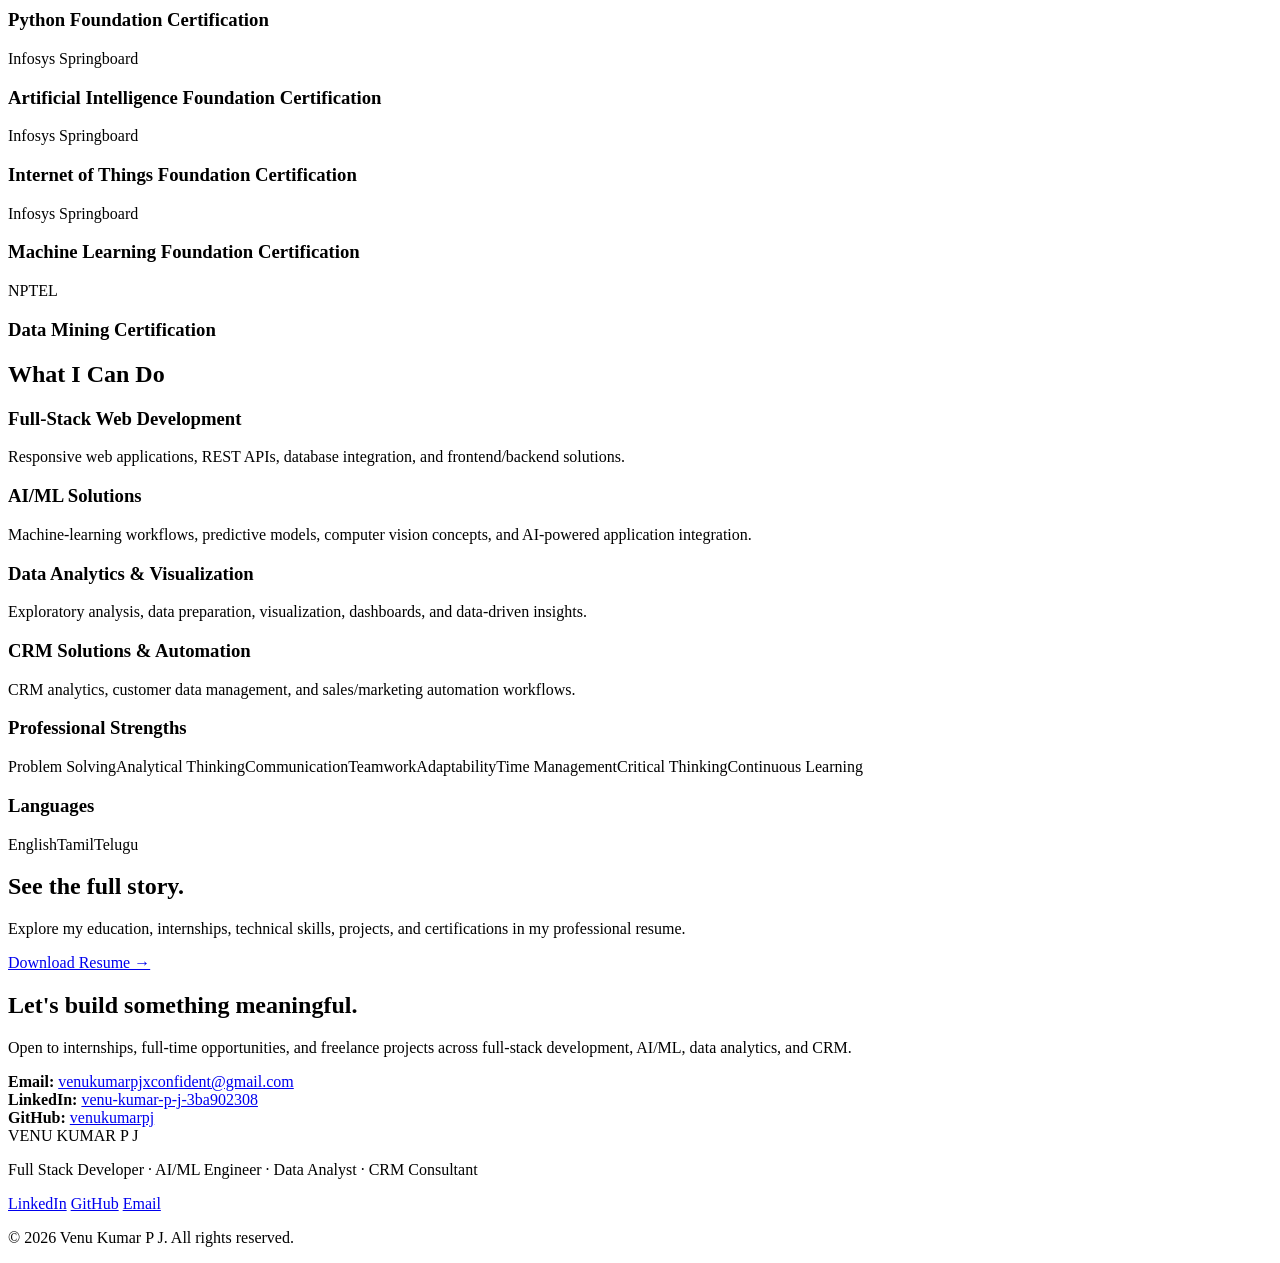
==== commit 75df9095: "Add files via upload" ====
--- a/index.html
+++ b/index.html
@@ -440,33 +440,13 @@
 
         <section id="contact" class="section">
             <div class="container">
-                <div class="contact-wrapper">
-                    <div class="contact-info fade-up">
-                        <h2>Let's build something meaningful.</h2>
-                        <p>Open to internships, full-time opportunities, and freelance projects across full-stack development, AI/ML, data analytics, and CRM.</p>
-                        <div class="contact-details">
-                            <div><strong>Email:</strong> <a href="mailto:venukumarpjxconfident@gmail.com">venukumarpjxconfident@gmail.com</a></div>
-                            <div><strong>LinkedIn:</strong> <a href="https://www.linkedin.com/in/venu-kumar-p-j-3ba902308/" target="_blank" rel="noopener">venu-kumar-p-j-3ba902308</a></div>
-                            <div><strong>GitHub:</strong> <a href="https://github.com/venukumarpj" target="_blank" rel="noopener">venukumarpj</a></div>
-                        </div>
-                    </div>
-                    <div class="contact-form-container fade-up">
-                        <form id="contact-form" action="https://formspree.io/f/YOUR_FORM_ID" method="POST">
-                            <div class="form-group">
-                                <label for="name">Name</label>
-                                <input type="text" id="name" name="name" required placeholder="Your Name">
-                            </div>
-                            <div class="form-group">
-                                <label for="email">Email</label>
-                                <input type="email" id="email" name="email" required placeholder="your.email@example.com">
-                            </div>
-                            <div class="form-group">
-                                <label for="message">Message</label>
-                                <textarea id="message" name="message" rows="5" required placeholder="How can I help you?"></textarea>
-                            </div>
-                            <button type="submit" class="btn btn-primary w-full">Send Message →</button>
-                            <p id="form-status" class="form-status-msg"></p>
-                        </form>
+                <div class="contact-info fade-up">
+                    <h2>Let's build something meaningful.</h2>
+                    <p>Open to internships, full-time opportunities, and freelance projects across full-stack development, AI/ML, data analytics, and CRM.</p>
+                    <div class="contact-details">
+                        <div><strong>Email:</strong> <a href="mailto:venukumarpjxconfident@gmail.com">venukumarpjxconfident@gmail.com</a></div>
+                        <div><strong>LinkedIn:</strong> <a href="https://www.linkedin.com/in/venu-kumar-p-j-3ba902308/" target="_blank" rel="noopener">venu-kumar-p-j-3ba902308</a></div>
+                        <div><strong>GitHub:</strong> <a href="https://github.com/venukumarpj" target="_blank" rel="noopener">venukumarpj</a></div>
                     </div>
                 </div>
             </div>
@@ -492,4 +472,4 @@
 
     <script src="js/script.js"></script>
 </body>
-</html>
+</html>
